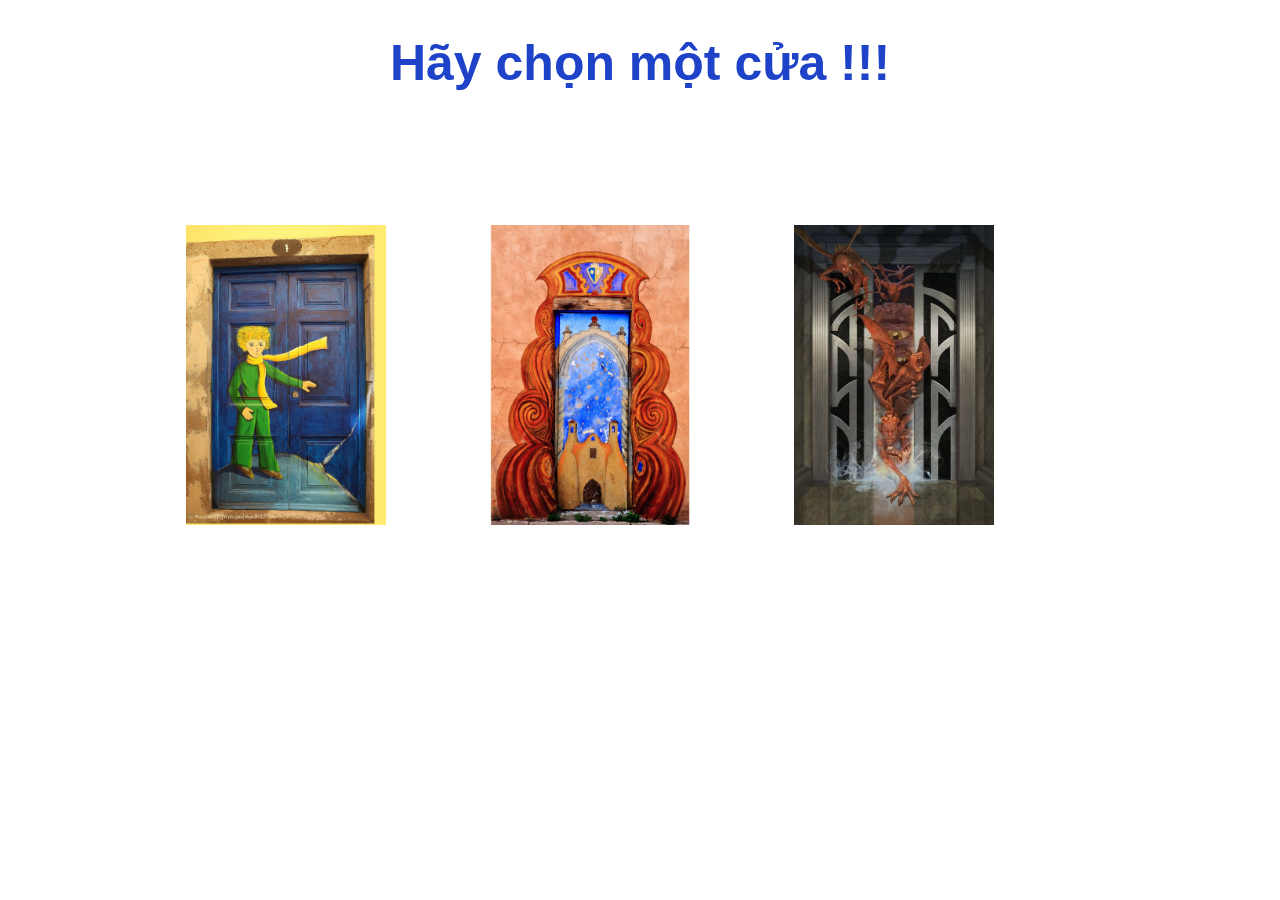
==== Day 2/door2.html @ 783f2180 "update" ====
<!DOCTYPE html>
<html lang="en" dir="ltr">

<head>
    <meta charset="utf-8">
    <title>Đoàn Xuân Hùng | Day 2</title>
    <link rel="stylesheet" href="css/day2.css">
    <style media="screen">
        body {
            background-image: url("http://i0.wp.com/www.mebelitto.com/upload/b/background-hd-modern-decoration-wallpaper-beautiful-background-full-size.jpg");
        }
    </style>
</head>

<body>
    <div class="image" align = "center">

        <h1>Hãy chọn một cửa !!!</h1>
        <img src="image/door1.jpg" alt="door1" class="image_all">
        <img src="image/door2.jpg" alt="door2" class="image_all">
        <img src="image/death2.jpg" alt="door3" class="image_all">
    </div>

</body>

</html>
---- Day 2/css/day2.css ----
image {
    text-align: center;
}

h1 {
    font-family: sans-serif;
    font-size: 50px;
    color: rgb(30, 67, 200);
    text-align: center;
}

.image_all {
    margin: 100px 100px 0 0;
    width: 200px;
    height: 300px;
}
.video {
    text-align: center;
}
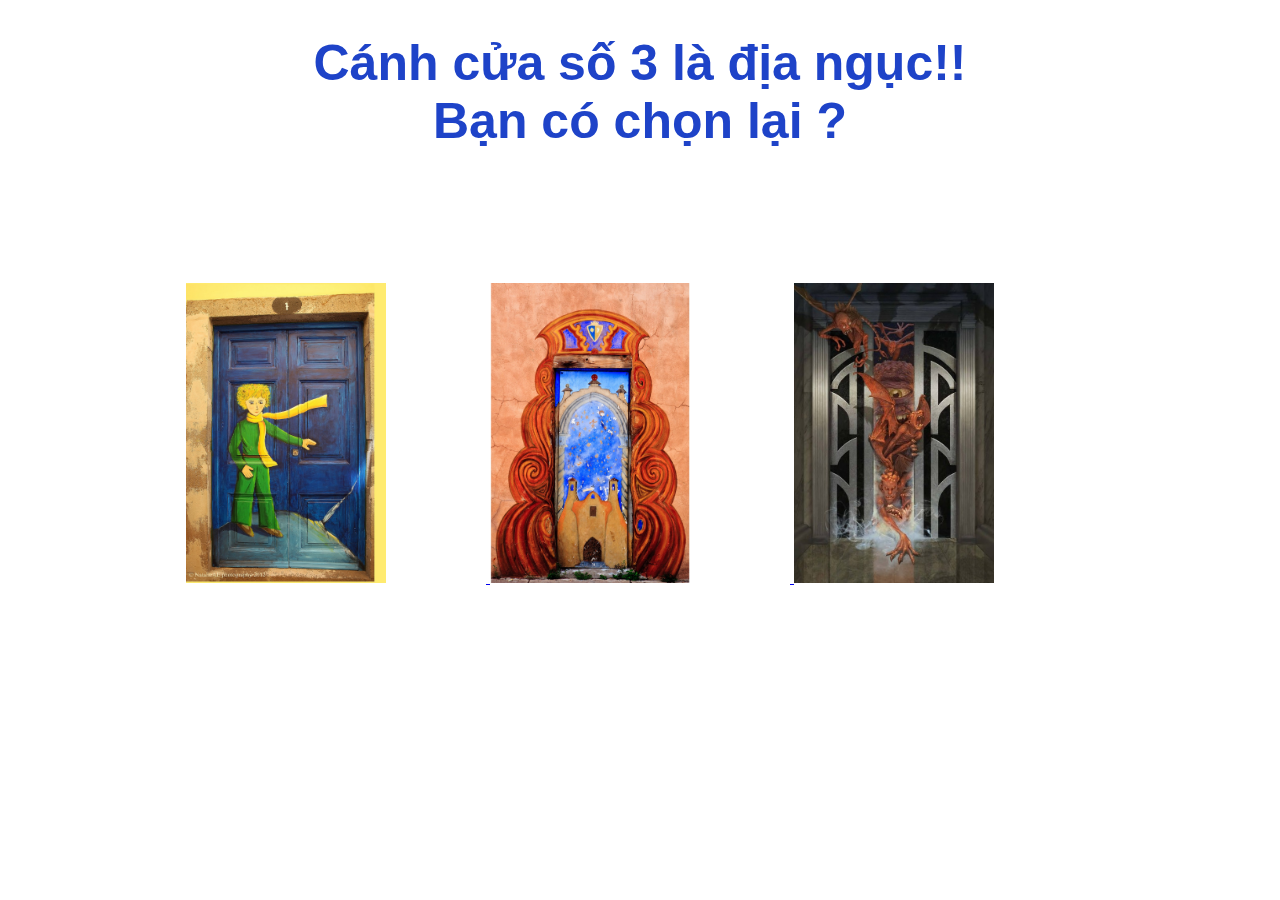
==== commit 653745c4: "update" ====
--- a/Day 2/door2.html
+++ b/Day 2/door2.html
@@ -13,12 +13,15 @@
 </head>
 
 <body>
-    <div class="image" align = "center">
+    <div class="image" align="center">
 
-        <h1>Hãy chọn một cửa !!!</h1>
-        <img src="image/door1.jpg" alt="door1" class="image_all">
-        <img src="image/door2.jpg" alt="door2" class="image_all">
-        <img src="image/death2.jpg" alt="door3" class="image_all">
+        <h1> Cánh cửa số 3 là địa ngục!! <br> Bạn có chọn lại ? </h1>
+        <a href="https://philong07712.github.io/hungdoan.com/Day%202/win"> <img src="image/door1.jpg" alt="door1" class="image_all">
+        </a>
+        <a href="https://philong07712.github.io/hungdoan.com/Day%202/Lose"> <img src="image/door2.jpg" alt="door2" class="image_all">
+        </a>
+        <a href="https://philong07712.github.io/hungdoan.com/Day%202/Lose"> <img src="image/death2.jpg" alt="door3" class="image_all">
+        </a>
     </div>
 
 </body>
